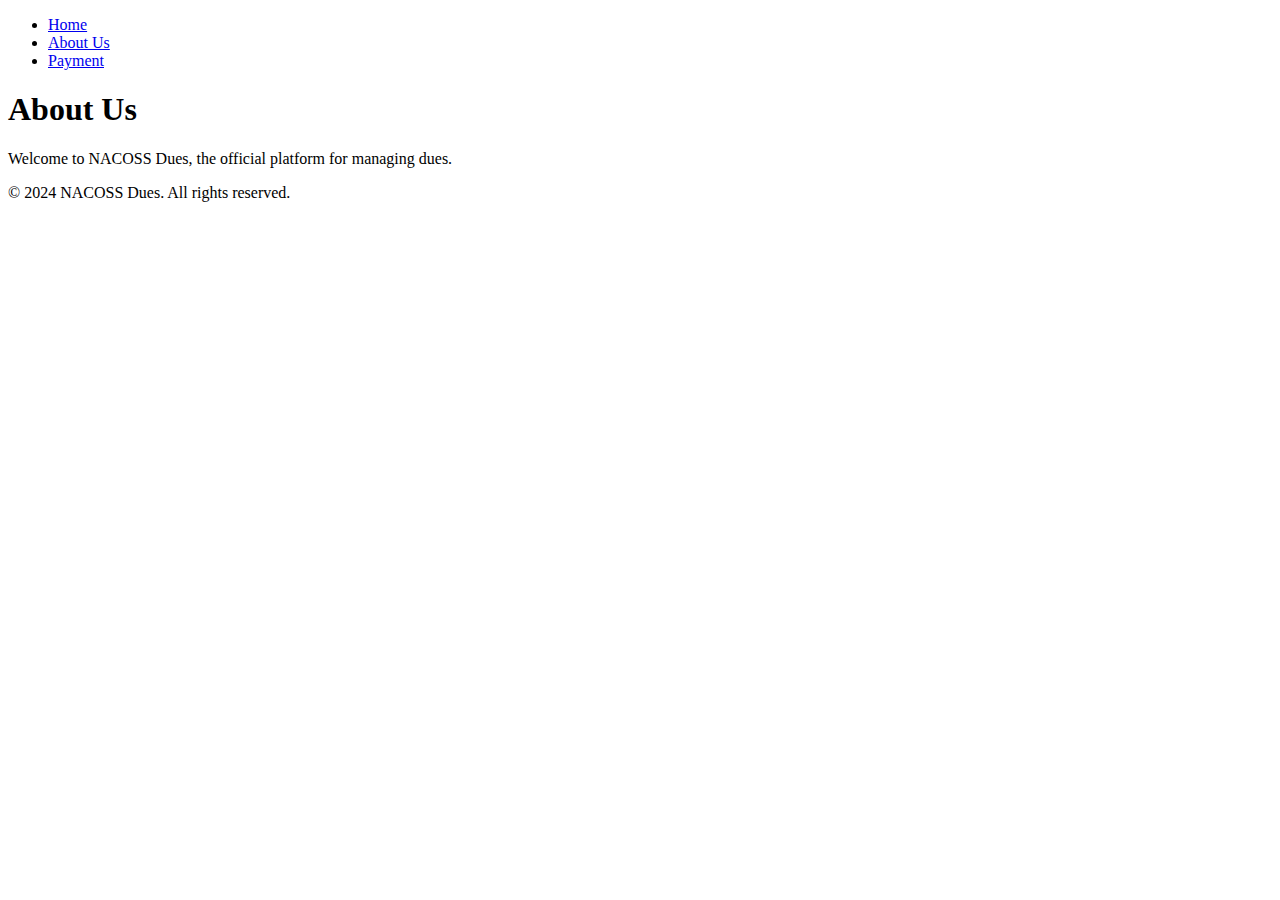
==== MAIN/about.html @ aab6d8bc "changes" ====
<!DOCTYPE html>
<html lang="en">
<head>
    <meta charset="UTF-8">
    <meta name="viewport" content="width=device-width, initial-scale=1.0">
    <title>About Us - NACOSS Dues</title>
    <link rel="stylesheet" href="styles.css">
</head>
<body>
    <header>
        <nav>
            <ul>
                <li><a href="index.html">Home</a></li>
                <li><a href="about.html">About Us</a></li>
                <li><a href="payment.html">Payment</a></li>
            </ul>
        </nav>
    </header>

    <main class="about-us">
        <h1>About Us</h1>
        <p>Welcome to NACOSS Dues, the official platform for managing dues.</p>
    </main>

    <footer>
        <p>&copy; 2024 NACOSS Dues. All rights reserved.</p>
    </footer>
</body>
</html>
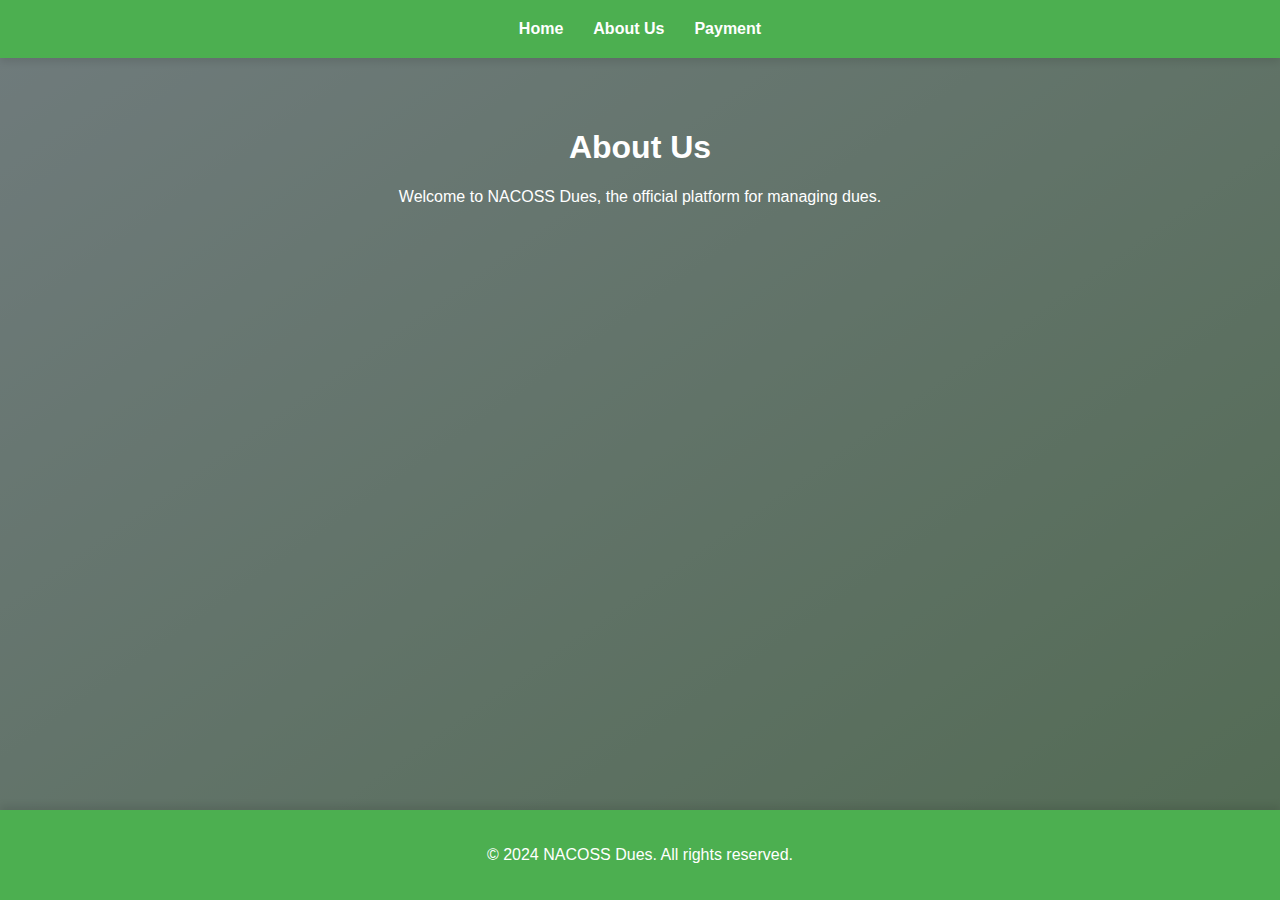
==== commit e72e98d2: "changes" ====
--- a/MAIN/about.html
+++ b/MAIN/about.html
@@ -4,7 +4,7 @@
     <meta charset="UTF-8">
     <meta name="viewport" content="width=device-width, initial-scale=1.0">
     <title>About Us - NACOSS Dues</title>
-    <link rel="stylesheet" href="styles.css">
+    <link rel="stylesheet" href="style.css">
 </head>
 <body>
     <header>
--- a/MAIN/style.css
+++ b/MAIN/style.css
@@ -0,0 +1,95 @@
+body {
+    font-family: Arial, sans-serif;
+    margin: 0;
+    padding: 0;
+    display: flex;
+    flex-direction: column;
+    min-height: 100vh;
+    background: linear-gradient(to bottom right, #e0f7fa, #a5d6a7);
+}
+
+header {
+    background-color: #4CAF50;
+    padding: 20px;
+    text-align: center;
+    box-shadow: 0 4px 8px rgba(0, 0, 0, 0.1);
+}
+
+nav ul {
+    list-style-type: none;
+    padding: 0;
+    margin: 0;
+    display: flex;
+    justify-content: center;
+}
+
+nav ul li {
+    margin: 0 15px;
+}
+
+nav ul li a {
+    text-decoration: none;
+    color: white;
+    font-weight: bold;
+    transition: color 0.3s;
+}
+
+nav ul li a:hover {
+    color: #2E7D32;
+}
+
+main {
+    flex: 1;
+    padding: 40px;
+    text-align: center;
+    color: #2E7D32;
+}
+
+footer {
+    background-color: #4CAF50;
+    color: white;
+    text-align: center;
+    padding: 20px;
+    box-shadow: 0 -4px 8px rgba(0, 0, 0, 0.1);
+}
+
+.about-us {
+   /* background-image: url('background.jpg');*/
+    background-size: cover;
+    background-position: center;
+    color: white;
+    padding: 50px;
+    text-align: center;
+    box-shadow: inset 0 0 0 2000px rgba(0, 0, 0, 0.5);
+}
+
+button {
+    background-color: #4CAF50;
+    color: white;
+    border: none;
+    padding: 15px 30px;
+    cursor: pointer;
+    font-size: 16px;
+    transition: background-color 0.3s, transform 0.3s;
+}
+
+button:hover {
+    background-color: #2E7D32;
+    transform: scale(1.05);
+}
+
+@media (max-width: 600px) {
+    header, footer {
+        padding: 10px;
+    }
+    nav ul li {
+        margin: 0 5px;
+    }
+    main {
+        padding: 20px;
+    }
+    button {
+        padding: 10px 20px;
+        font-size: 14px;
+    }
+}
